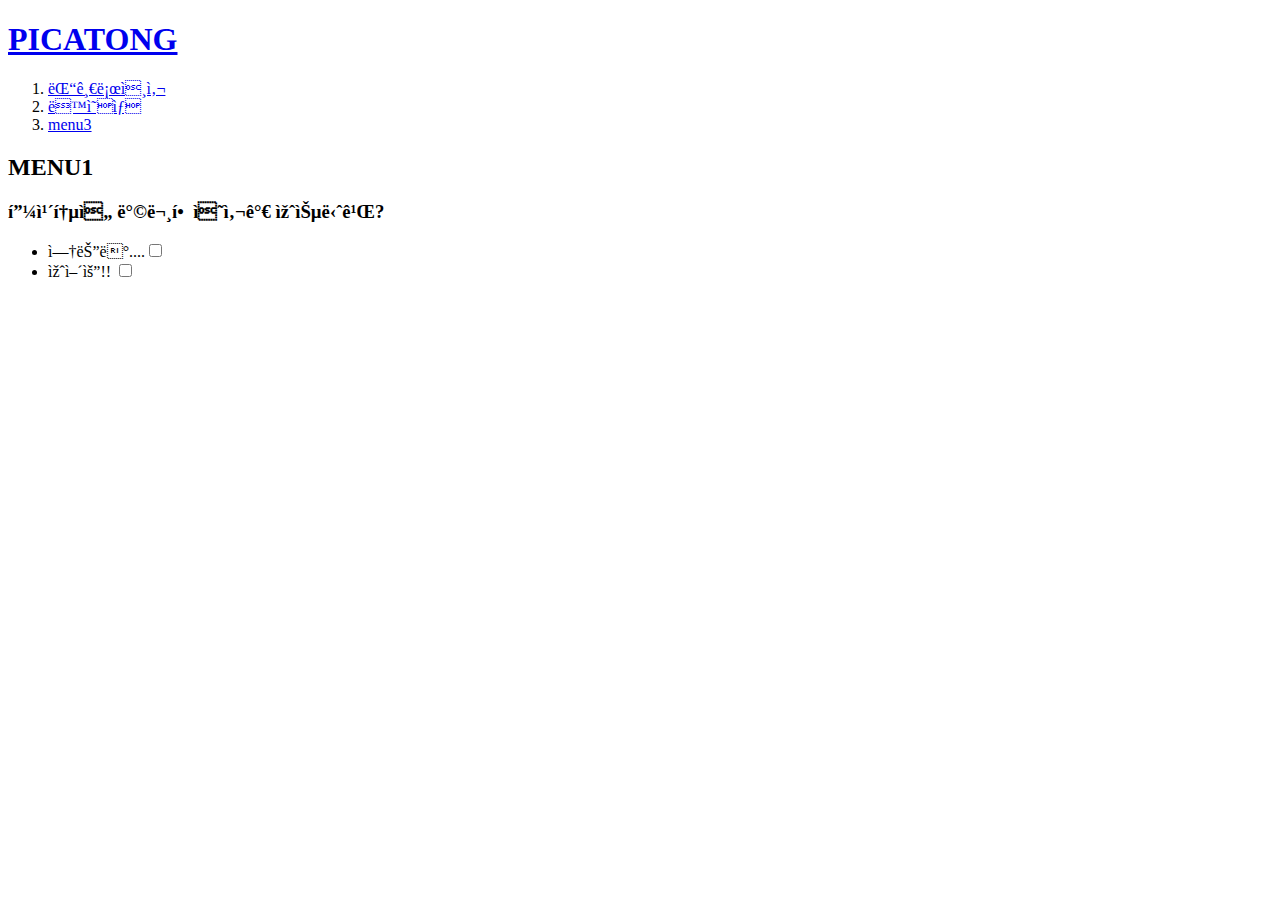
==== menu1.html @ b91c5c26 "version 1" ====
<!doctype html>
<html>
<head>
  <title>PICATONG WEB SITE</title>
  <meta charset="urf=8">
  <!-- Global site tag (gtag.js) - Google Analytics -->
<script async src="https://www.googletagmanager.com/gtag/js?id=UA-178009709-1"></script>
<script>
  window.dataLayer = window.dataLayer || [];
  function gtag(){dataLayer.push(arguments);}
  gtag('js', new Date());

  gtag('config', 'UA-178009709-1');
</script>

</head>
<body>
  <h1><a href="index.html" title="welcome">PICATONG</h1>
  <ol>
    <li><a href="menu1.html" title="MENU1">댓글로인사</a></li>
    <li><a href="menu2.html" title="MENU2">동영상</a></li>
    <li><a href="menu3.html" title="MENU3">menu3</a></li>
  </ol>
  <h2>MENU1</h2>
  <p>
    <h3>피카통을 방문할 의사가 있습니까?</h3>
    <ul>
      <li>없는데....<input type="checkbox"></li>
      <li>있어요!!  <input type="checkbox"></li>
    </ul>
  </p>
  <p>
    <div id="disqus_thread"></div>
<script>

/**
*  RECOMMENDED CONFIGURATION VARIABLES: EDIT AND UNCOMMENT THE SECTION BELOW TO INSERT DYNAMIC VALUES FROM YOUR PLATFORM OR CMS.
*  LEARN WHY DEFINING THESE VARIABLES IS IMPORTANT: https://disqus.com/admin/universalcode/#configuration-variables*/
/*
var disqus_config = function () {
this.page.url = PAGE_URL;  // Replace PAGE_URL with your page's canonical URL variable
this.page.identifier = PAGE_IDENTIFIER; // Replace PAGE_IDENTIFIER with your page's unique identifier variable
};
*/
(function() { // DON'T EDIT BELOW THIS LINE
var d = document, s = d.createElement('script');
s.src = 'https://picatong.disqus.com/embed.js';
s.setAttribute('data-timestamp', +new Date());
(d.head || d.body).appendChild(s);
})();
</script>
<noscript>Please enable JavaScript to view the <a href="https://disqus.com/?ref_noscript">comments powered by Disqus.</a></noscript>

  </p>
  <p>
    <!--Start of Tawk.to Script-->
<script type="text/javascript">
var Tawk_API=Tawk_API||{}, Tawk_LoadStart=new Date();
(function(){
var s1=document.createElement("script"),s0=document.getElementsByTagName("script")[0];
s1.async=true;
s1.src='https://embed.tawk.to/5f6066604704467e89ef0235/default';
s1.charset='UTF-8';
s1.setAttribute('crossorigin','*');
s0.parentNode.insertBefore(s1,s0);
})();
</script>
<!--End of Tawk.to Script-->
  </p>
</body>
</html>
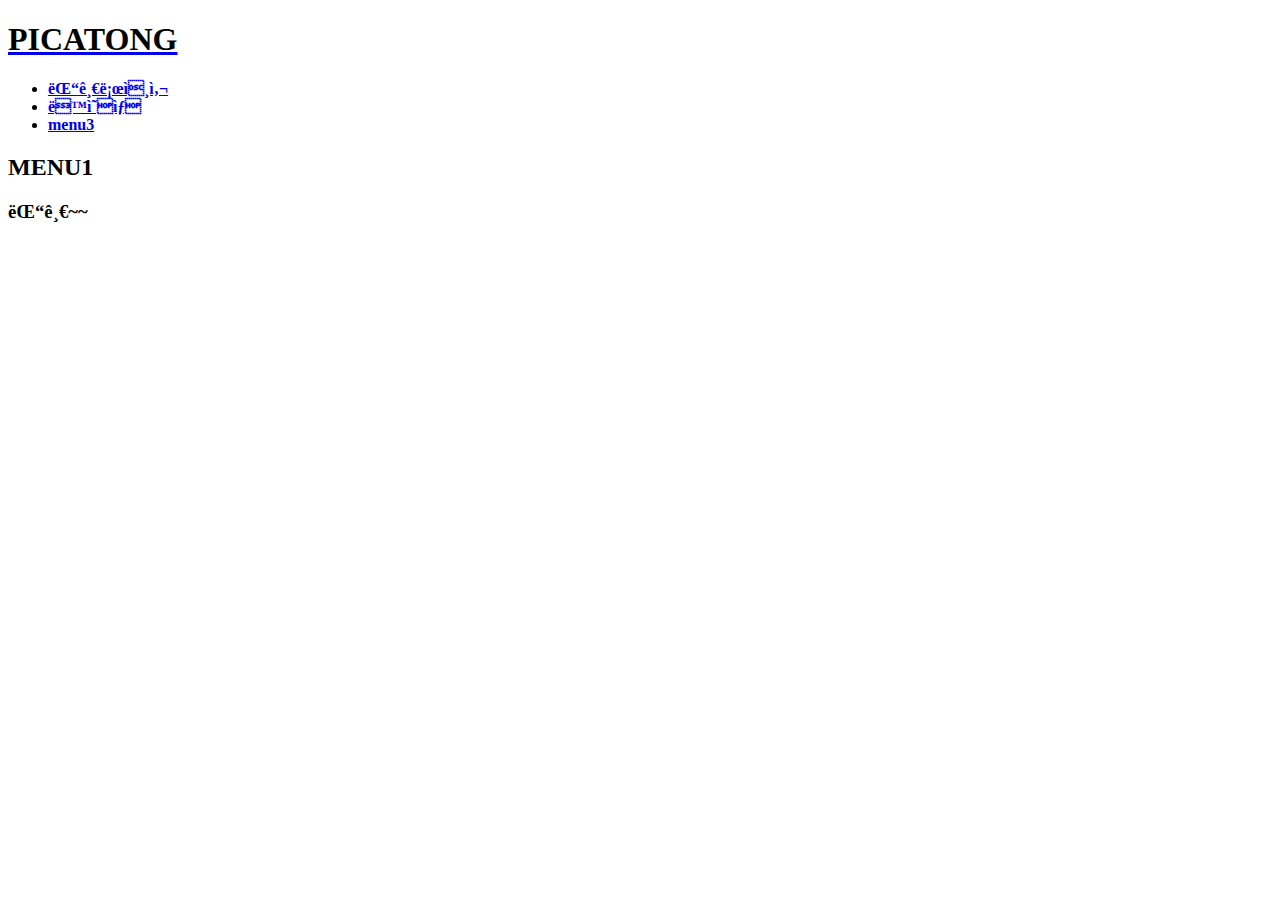
==== commit 298c4fc6: "version 3.0.0" ====
--- a/menu1.html
+++ b/menu1.html
@@ -15,19 +15,15 @@
 
 </head>
 <body>
-  <h1><a href="index.html" title="welcome">PICATONG</h1>
-  <ol>
+  <h1><a href="index.html" title="welcome"><strong><font color="black">PICATONG</font><strong><a></h1>
+  <ul>
     <li><a href="menu1.html" title="MENU1">댓글로인사</a></li>
     <li><a href="menu2.html" title="MENU2">동영상</a></li>
     <li><a href="menu3.html" title="MENU3">menu3</a></li>
-  </ol>
+  </ul>
   <h2>MENU1</h2>
   <p>
-    <h3>피카통을 방문할 의사가 있습니까?</h3>
-    <ul>
-      <li>없는데....<input type="checkbox"></li>
-      <li>있어요!!  <input type="checkbox"></li>
-    </ul>
+    <h3>댓글~~</h3>
   </p>
   <p>
     <div id="disqus_thread"></div>
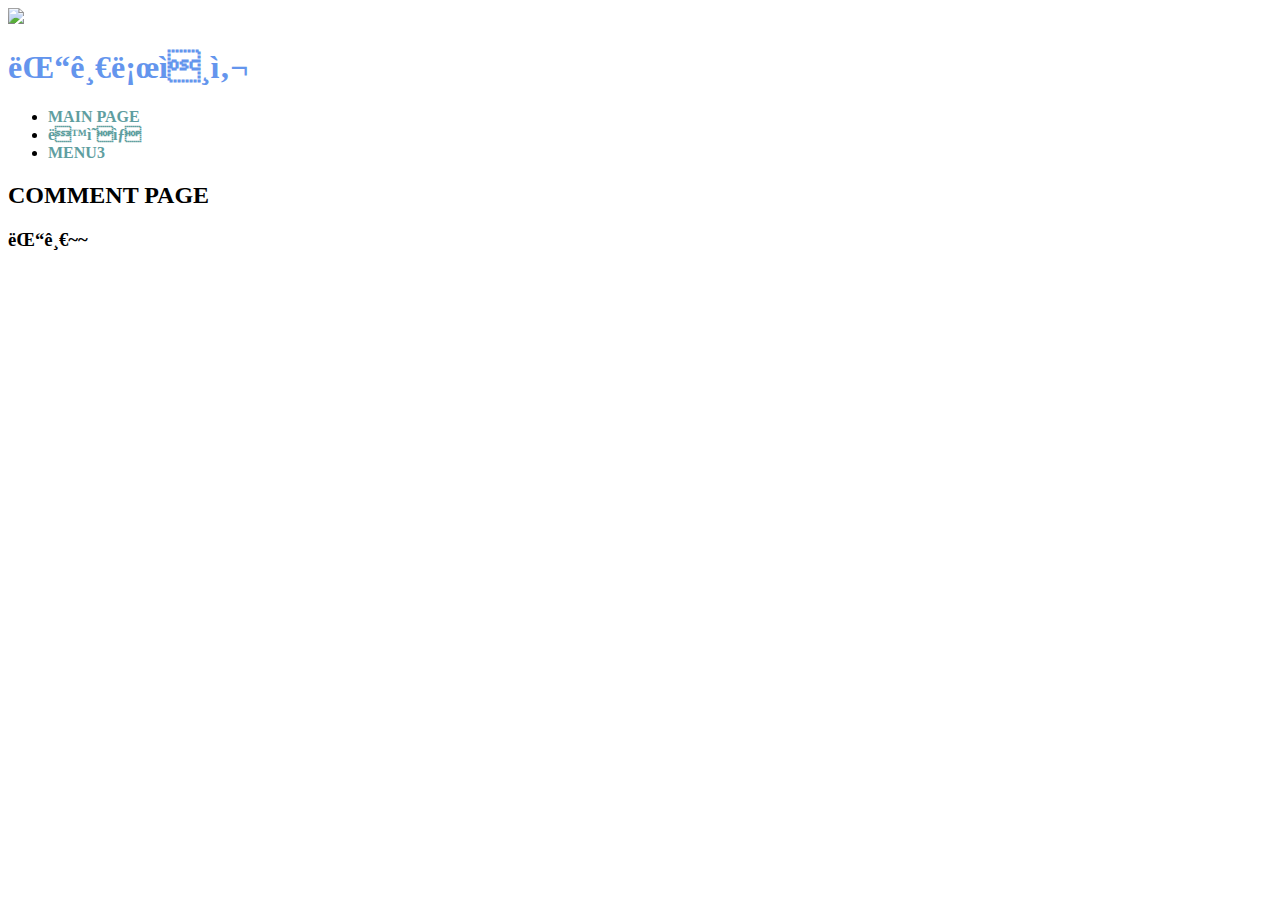
==== commit f306975f: "version 3.3.0" ====
--- a/menu1.html
+++ b/menu1.html
@@ -2,7 +2,16 @@
 <html>
 <head>
   <title>PICATONG WEB SITE</title>
+  <img src="picatongmenu.jpg" width="20%">
   <meta charset="urf=8">
+  <style>
+    strong {
+      color:cadetblue;
+    }
+    a {
+      text-decoration: none
+    }
+  </style>
   <!-- Global site tag (gtag.js) - Google Analytics -->
 <script async src="https://www.googletagmanager.com/gtag/js?id=UA-178009709-1"></script>
 <script>
@@ -15,13 +24,13 @@
 
 </head>
 <body>
-  <h1><a href="index.html" title="welcome"><strong><font color="black">PICATONG</font><strong><a></h1>
+  <h1><a href="menu1.html" title="welcome"><font color="CornflowerBlue">댓글로인사</font><a></h1>
   <ul>
-    <li><a href="menu1.html" title="MENU1">댓글로인사</a></li>
-    <li><a href="menu2.html" title="MENU2">동영상</a></li>
-    <li><a href="menu3.html" title="MENU3">menu3</a></li>
+    <li><a href="index.html" title="main"><strong>MAIN PAGE</strong></a></li>
+    <li><a href="menu2.html" title="MENU2"><strong>동영상</strong></a></li>
+    <li><a href="menu3.html" title="MENU3"><strong>MENU3</strong></a></li>
   </ul>
-  <h2>MENU1</h2>
+  <h2>COMMENT PAGE</h2>
   <p>
     <h3>댓글~~</h3>
   </p>
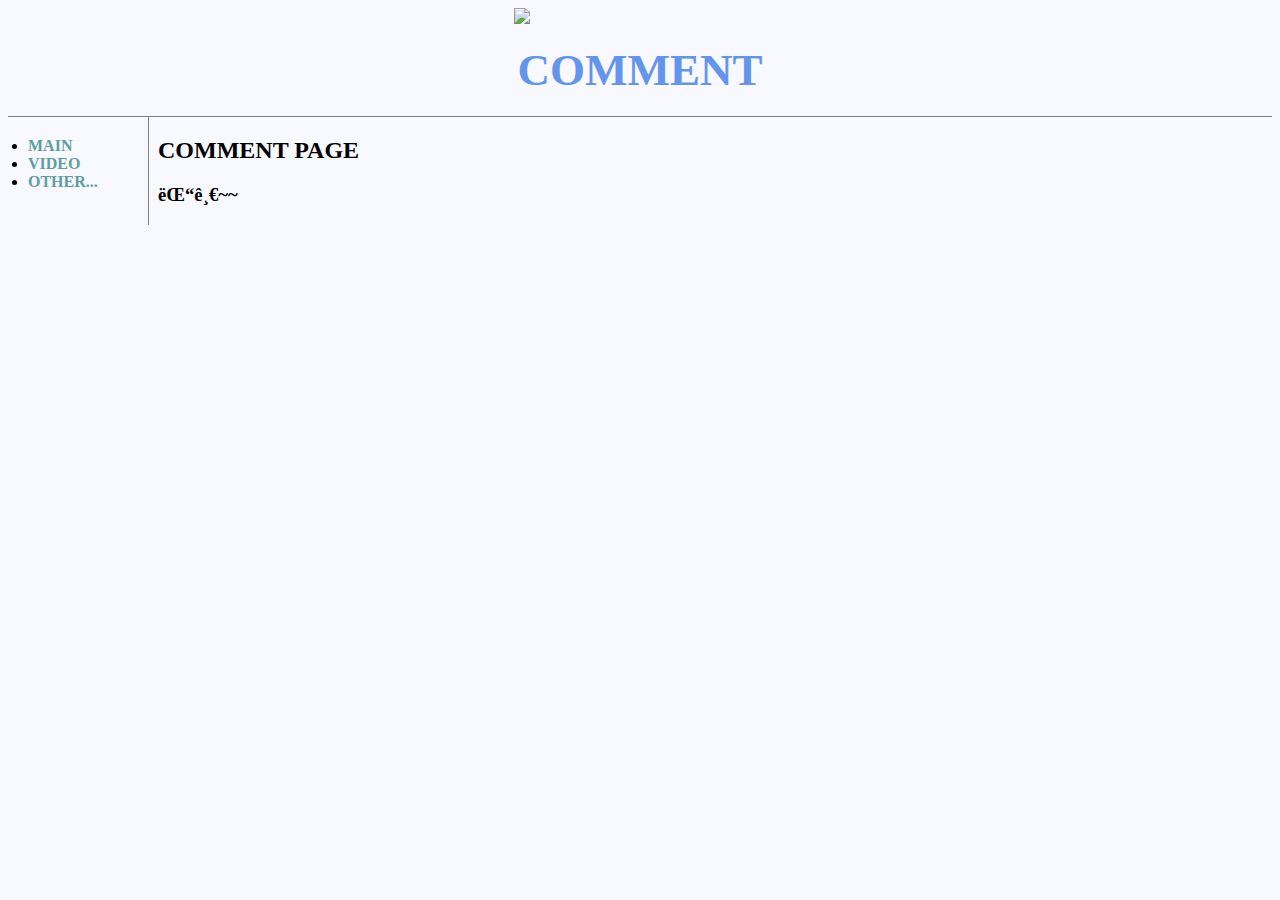
==== commit bca3a6ae: "beta 0.1.0" ====
--- a/menu1.html
+++ b/menu1.html
@@ -5,11 +5,48 @@
   <img src="picatongmenu.jpg" width="20%">
   <meta charset="urf=8">
   <style>
+    img {
+      border: 2px FloralWhite;
+      display: block;
+      margin-left: auto;
+      margin-right: auto;
+    }
+    body {
+      background-color: GhostWhite;
+    }
     strong {
       color:cadetblue;
     }
     a {
-      text-decoration: none
+      text-decoration: none;
+    }
+    h1 {
+      font-size:45px;
+      text-align: center;
+      border-bottom:1px solid gray;
+      margin:0;
+      padding:20px;
+    }
+    ul {
+      border-right:1px solid gray;
+      width:100px;
+      margin:0;
+      padding:20px;
+    }
+    #grid1 {
+      display: grid;
+      grid-template-columns: 150px 1fr;
+    }
+    @media(max-width:700px){
+      #grid1 {
+        display: block;
+      }
+      ul {
+        border-right:none;
+      }
+      h1 {
+        border-bottom:none;
+      }
     }
   </style>
   <!-- Global site tag (gtag.js) - Google Analytics -->
@@ -24,12 +61,14 @@
 
 </head>
 <body>
-  <h1><a href="menu1.html" title="welcome"><font color="CornflowerBlue">댓글로인사</font><a></h1>
+  <h1><a href="menu1.html" title="welcome"><font color="CornflowerBlue">COMMENT</font></a></h1>
+  <div id="grid1">
   <ul>
-    <li><a href="index.html" title="main"><strong>MAIN PAGE</strong></a></li>
-    <li><a href="menu2.html" title="MENU2"><strong>동영상</strong></a></li>
-    <li><a href="menu3.html" title="MENU3"><strong>MENU3</strong></a></li>
+    <li><a href="index.html" title="main"><strong>MAIN</strong></a></li>
+    <li><a href="menu2.html" title="MENU2"><strong>VIDEO</strong></a></li>
+    <li><a href="menu3.html" title="MENU3"><strong>OTHER...</strong></a></li>
   </ul>
+  <div>
   <h2>COMMENT PAGE</h2>
   <p>
     <h3>댓글~~</h3>
@@ -57,6 +96,8 @@
 <noscript>Please enable JavaScript to view the <a href="https://disqus.com/?ref_noscript">comments powered by Disqus.</a></noscript>
 
   </p>
+</div>
+</div>
   <p>
     <!--Start of Tawk.to Script-->
 <script type="text/javascript">
@@ -72,5 +113,8 @@
 </script>
 <!--End of Tawk.to Script-->
   </p>
+  <p>
+    <script id="dsq-count-scr" src="//picatong.disqus.com/count.js" async></script>
+  </p>
 </body>
 </html>
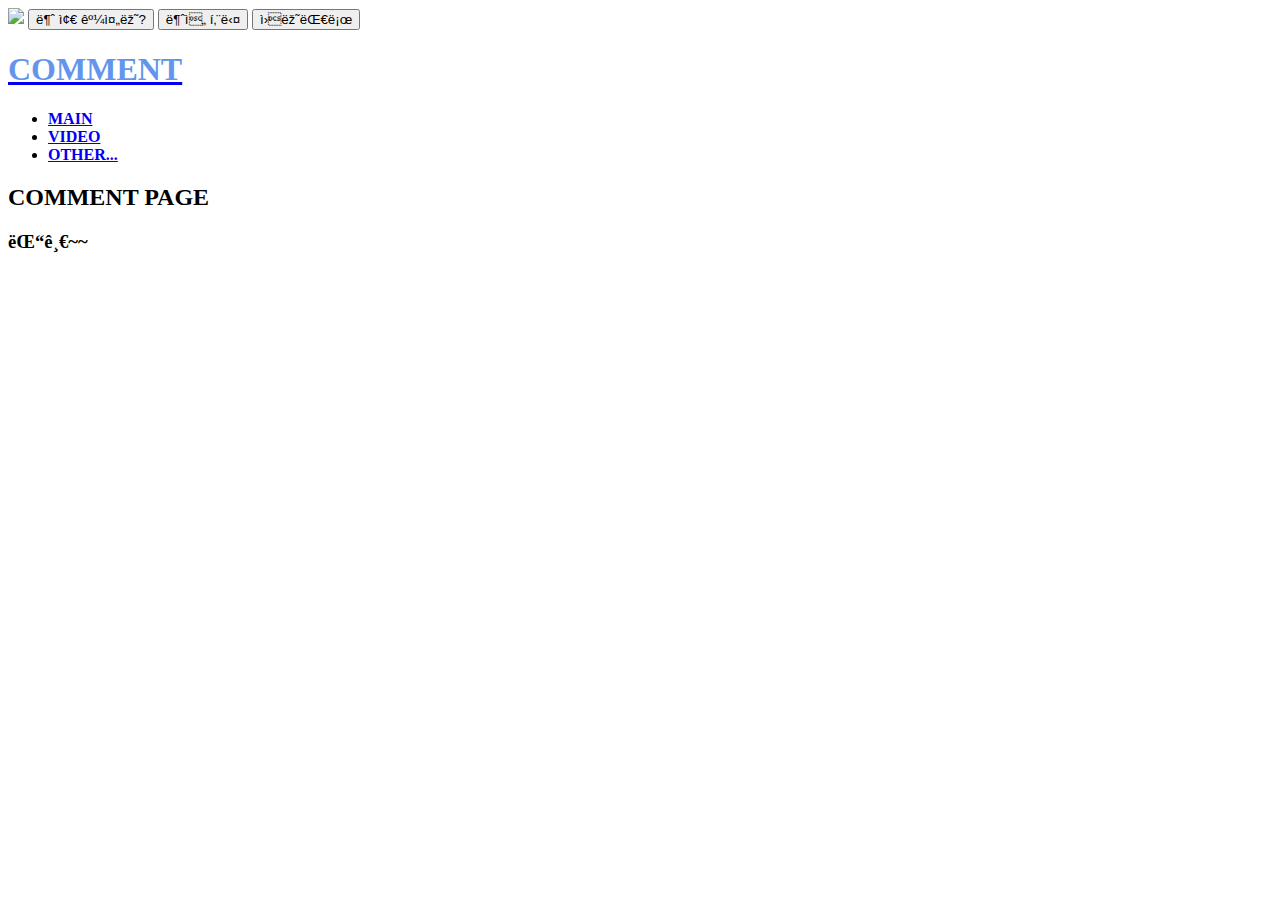
==== commit cf555dcd: "beta 1.2.1" ====
--- a/menu1.html
+++ b/menu1.html
@@ -3,52 +3,8 @@
 <head>
   <title>PICATONG WEB SITE</title>
   <img src="picatongmenu.jpg" width="20%">
-  <meta charset="urf=8">
-  <style>
-    img {
-      border: 2px FloralWhite;
-      display: block;
-      margin-left: auto;
-      margin-right: auto;
-    }
-    body {
-      background-color: GhostWhite;
-    }
-    strong {
-      color:cadetblue;
-    }
-    a {
-      text-decoration: none;
-    }
-    h1 {
-      font-size:45px;
-      text-align: center;
-      border-bottom:1px solid gray;
-      margin:0;
-      padding:20px;
-    }
-    ul {
-      border-right:1px solid gray;
-      width:100px;
-      margin:0;
-      padding:20px;
-    }
-    #grid1 {
-      display: grid;
-      grid-template-columns: 150px 1fr;
-    }
-    @media(max-width:700px){
-      #grid1 {
-        display: block;
-      }
-      ul {
-        border-right:none;
-      }
-      h1 {
-        border-bottom:none;
-      }
-    }
-  </style>
+  <meta charset="utf=8">
+  <link rel="stylesheet" href="style.css">
   <!-- Global site tag (gtag.js) - Google Analytics -->
 <script async src="https://www.googletagmanager.com/gtag/js?id=UA-178009709-1"></script>
 <script>
@@ -61,8 +17,11 @@
 
 </head>
 <body>
+  <input type="button" id="night" value="불 좀 꺼줄래?" onclick="document.querySelector('body').style.backgroundColor='black';document.querySelector('body').style.color='white';">
+  <input type="button" id="day" value="불을 킨다" onclick="alert('으악 내 눈!'); document.querySelector('body').style.backgroundColor='LightGoldenRodYellow';document.querySelector('body').style.color='Gold';">
+  <input type="button" id="day" value="원래대로" onclick="document.querySelector('body').style.backgroundColor='GhostWhite';document.querySelector('body').style.color='black';">
   <h1><a href="menu1.html" title="welcome"><font color="CornflowerBlue">COMMENT</font></a></h1>
-  <div id="grid1">
+  <div id="grid">
   <ul>
     <li><a href="index.html" title="main"><strong>MAIN</strong></a></li>
     <li><a href="menu2.html" title="MENU2"><strong>VIDEO</strong></a></li>
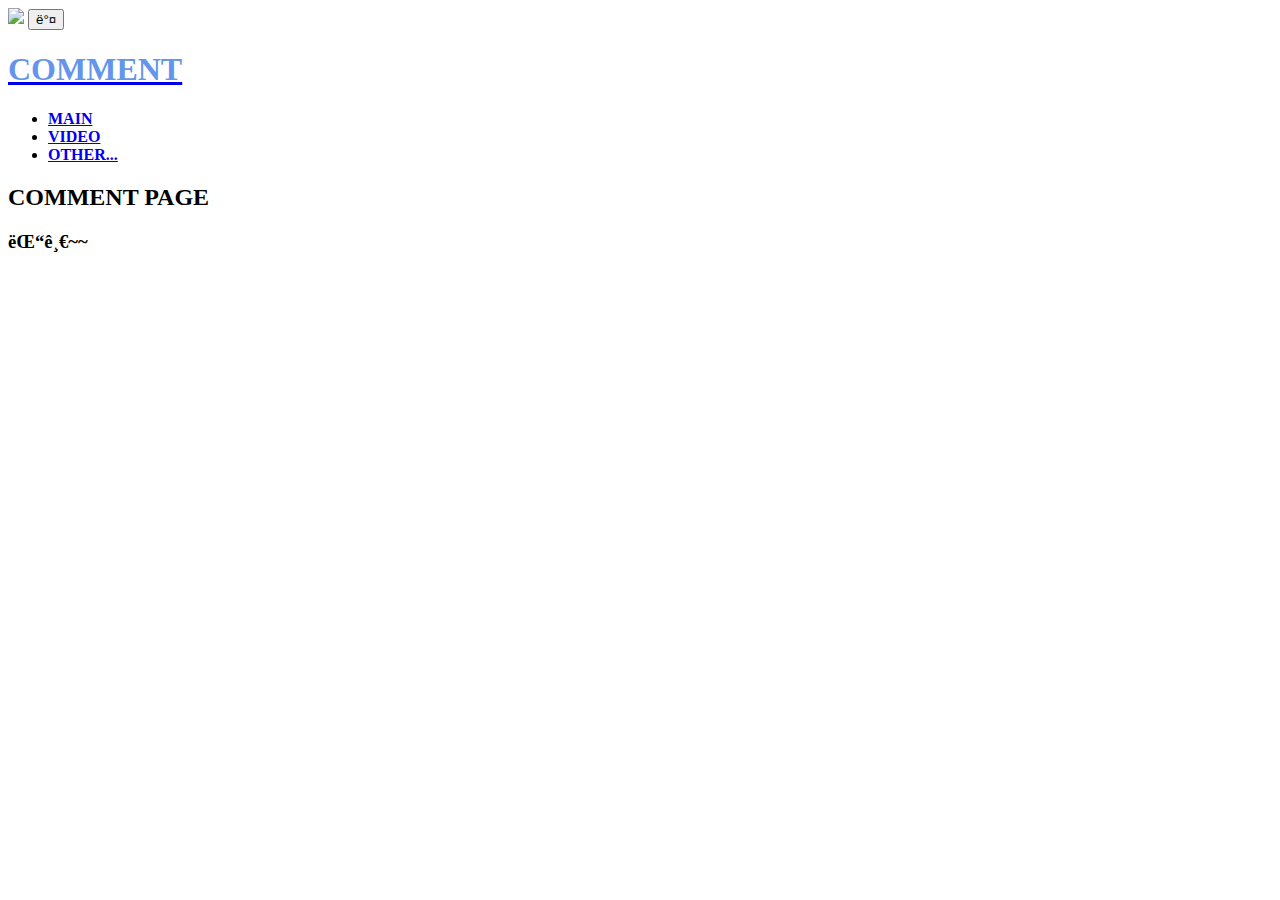
==== commit 204f411d: "beta 1.3.1" ====
--- a/menu1.html
+++ b/menu1.html
@@ -17,9 +17,17 @@
 
 </head>
 <body>
-  <input type="button" id="night" value="불 좀 꺼줄래?" onclick="document.querySelector('body').style.backgroundColor='black';document.querySelector('body').style.color='white';">
-  <input type="button" id="day" value="불을 킨다" onclick="alert('으악 내 눈!'); document.querySelector('body').style.backgroundColor='LightGoldenRodYellow';document.querySelector('body').style.color='Gold';">
-  <input type="button" id="day" value="원래대로" onclick="document.querySelector('body').style.backgroundColor='GhostWhite';document.querySelector('body').style.color='black';">
+  <input id="night_day" type="button" value="밤" onclick="
+  if(document.querySelector('#night_day').value === '밤') {
+    document.querySelector('body').style.backgroundColor = 'black';
+    document.querySelector('body').style.color = 'white';
+    document.querySelector('#night_day').value = '낮'
+  } else {
+    document.querySelector('body').style.backgroundColor = 'GhostWhite';
+    document.querySelector('body').style.color = 'black';
+    document.querySelector('#night_day').value = '밤'
+  }
+  ">
   <h1><a href="menu1.html" title="welcome"><font color="CornflowerBlue">COMMENT</font></a></h1>
   <div id="grid">
   <ul>
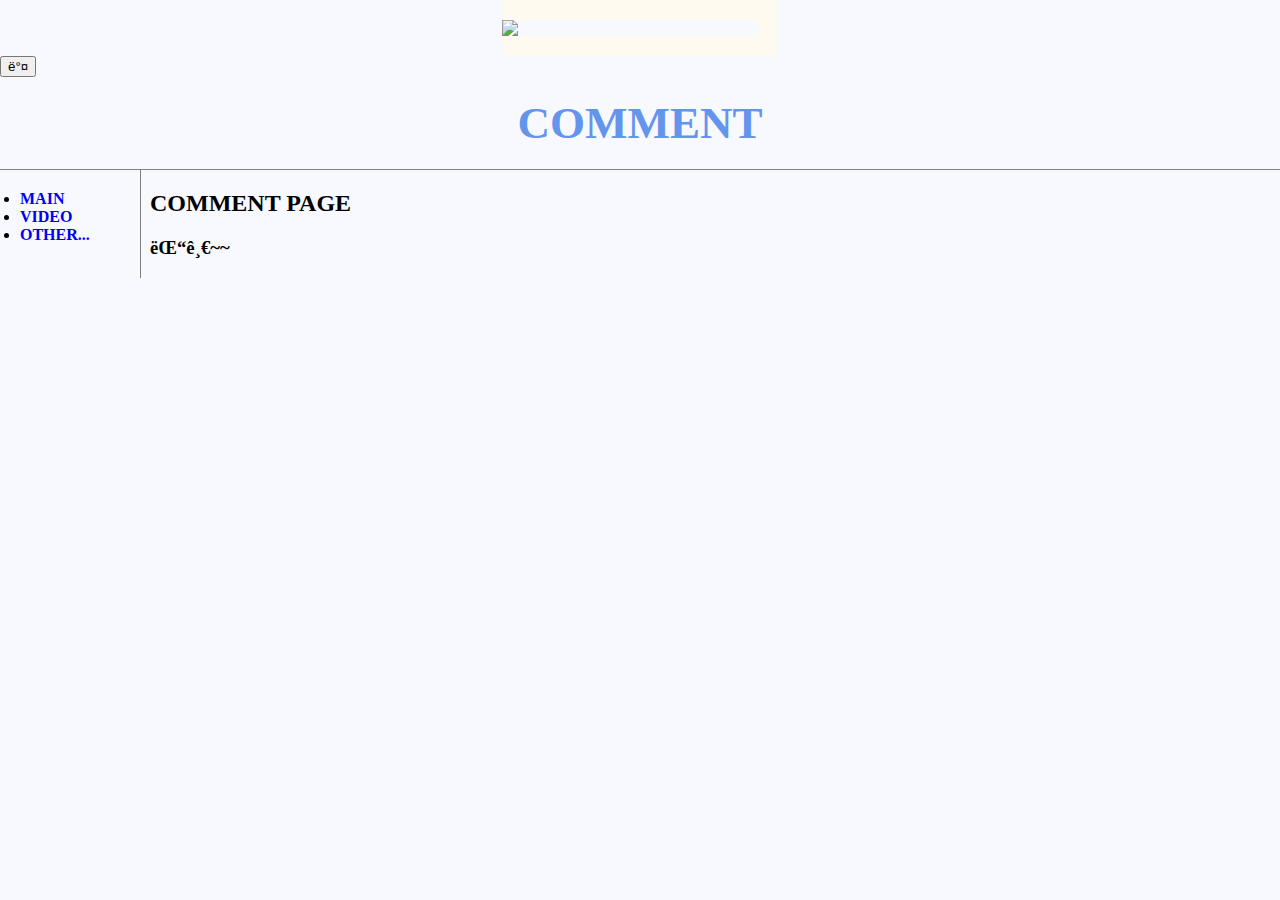
==== commit 9da3465e: "beta 1.6.1" ====
--- a/menu1.html
+++ b/menu1.html
@@ -17,16 +17,8 @@
 
 </head>
 <body>
-  <input id="night_day" type="button" value="밤" onclick="
-  if(document.querySelector('#night_day').value === '밤') {
-    document.querySelector('body').style.backgroundColor = 'black';
-    document.querySelector('body').style.color = 'white';
-    document.querySelector('#night_day').value = '낮'
-  } else {
-    document.querySelector('body').style.backgroundColor = 'GhostWhite';
-    document.querySelector('body').style.color = 'black';
-    document.querySelector('#night_day').value = '밤'
-  }
+  <input type="button" value="밤" onclick="
+  nightDayHandler(this)
   ">
   <h1><a href="menu1.html" title="welcome"><font color="CornflowerBlue">COMMENT</font></a></h1>
   <div id="grid">
@@ -83,5 +75,6 @@
   <p>
     <script id="dsq-count-scr" src="//picatong.disqus.com/count.js" async></script>
   </p>
+  <script src="script.js"></script>
 </body>
 </html>
--- a/style.css
+++ b/style.css
@@ -0,0 +1,46 @@
+img {
+  border: 20px solid FloralWhite;
+  border-left:none;
+  display: block;
+  margin-left: auto;
+  margin-right: auto;
+  text-align: center;
+}
+body {
+  background-color: GhostWhite;
+  margin:0;
+}
+a {
+  text-decoration: none;
+}
+h1 {
+  font-size:45px;
+  text-align: center;
+  border-bottom:1px solid gray;
+  margin:0;
+  padding:20px;
+}
+.saw {
+  text-decoration-color: skyblue;
+}
+ul {
+  border-right:1px solid gray;
+  width:100px;
+  margin:0;
+  padding:20px;
+}
+#grid {
+  display: grid;
+  grid-template-columns: 150px 1fr;
+}
+@media(max-width:700px){
+  #grid {
+    display: block;
+  }
+  ul {
+    border-right:none;
+  }
+  h1 {
+    border-bottom:none;
+  }
+}
